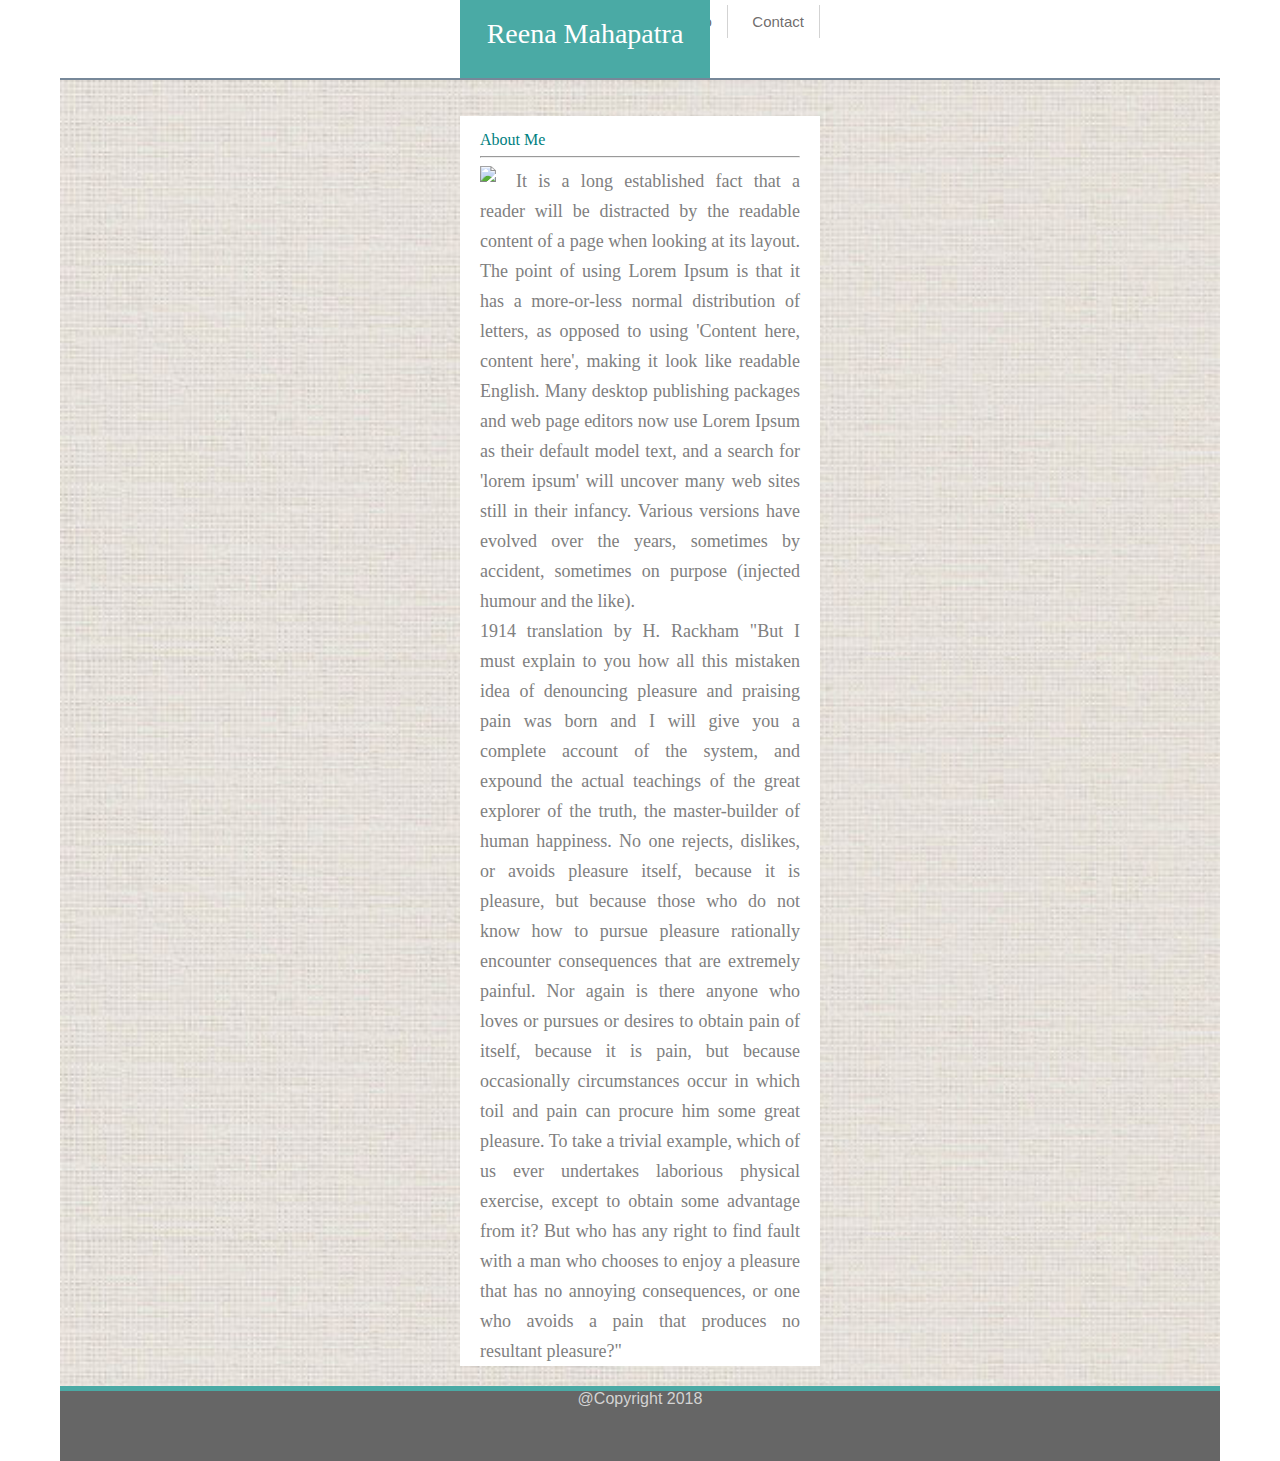
==== index.html @ c7a570f3 "Update index.html" ====
<!doctype html>
<html lang="en-us">
    <head>
        <title>About Me</title>
        <link rel="stylesheet" type="text/css" href="assets/reset.css">
        <link rel="stylesheet" type="text/css" href="assets/css/style.css">
    </head>
    <body>
        <header id="header" >
        <section id="relative">
            <div id="absolute">
                Reena Mahapatra
            </div>
            <nav>
                <ul>
                    <li><a href="index.html">About</a></li>  
                    <li><a href="portfolio.html">Portfolio</a></li>
                    <li><a href="contact.html">Contact</a></li>
                </ul>
            </nav>
        </section>
        </header>
        <section class="full">
                      
            <!--div id="division"-->
                <br>
                <div class="content"><br>
                    <h1>About Me</h1>
                    <hr>
                    <div class="fixed">
                    <!--figure class="Photo"></figure-->
                    <!--img src="assets/images/self.jpg" alt="My image" height="200" width="200" class= "rotate170"-->
                    
                    <a href="assets/images/self.jpg"><img src="http://via.placeholder.com/200x200"></a>
                    </div>
                    <p class="paragraph">It is a long established fact that a reader will be distracted by the
                     readable content of a page when looking at its layout. The point of using Lorem Ipsum
                     is that it has a more-or-less normal distribution of letters, as opposed to using 
                     'Content here, content here', making it look like readable English. Many desktop 
                     publishing packages and web page editors now use Lorem Ipsum as their default model 
                     text, and a search for 'lorem ipsum' will uncover many web sites still in their infancy. 
                     Various versions have evolved over the years, sometimes by accident, sometimes on purpose 
                    (injected humour and the like).<br>
                    1914 translation by H. Rackham
                      "But I must explain to you how all this mistaken idea of denouncing pleasure and praising
                    pain was born and I will give you a complete account of the system, and expound the actual
                    teachings of the great explorer of the truth, the master-builder of human happiness. No
                    one rejects, dislikes, or avoids pleasure itself, because it is pleasure, but because
                    those who do not know how to pursue pleasure rationally encounter consequences that are
                    extremely painful. Nor again is there anyone who loves or pursues or desires to obtain pain
                    of itself, because it is pain, but because occasionally circumstances occur in which toil and
                    pain can procure him some great pleasure. To take a trivial example, which of us ever 
                    undertakes laborious physical exercise, except to obtain some advantage from it? But who has
                    any right to find fault with a man who chooses to enjoy a pleasure that has no annoying consequences, 
                    or one who avoids a pain that produces no resultant pleasure?"
                   </p>
                </div>
            <!--/div-->
        </section>
        <footer class="footer">
            <p>@Copyright 2018</p>
        </footer>
    </body>
</html>
---- assets/css/style.css ----
/**
    Layout for the basic portfolio
**/
*{
    box-sizing: border-box;
}
body
{
    box-sizing: content-box;
    font-family:arial;
    margin:auto;
    /*height:100%;
    margin:0;*/
}
#relative
{
    margin:0 auto;
    margin-top:0px;
    margin-right:60px;
    margin-left:60px;
    background-color:white;
    border-bottom:2px;
    border-style:solid;
    border-color:lightslategrey;
    position:relative;
    padding:0;
    margin-bottom:0;
    height:80px;
}
#absolute
{
    Position:absolute;
    background-color:#4aaaa5;
    color:white;
    font-family: 'Times New Roman';
    font-size:28px;
    text-align:center;
    width:250px;
    height:100%;
    padding:20px;
    margin-left:380px;
    bottom:0;
    left:20px;
}
.clearfix::after
{
    content:"";
    display: block;
    clear: both;
}
nav
{
    float:right;
    margin-right:395px;
    margin-bottom:5px;
}
nav li{
   
    margin: 5px 5px 5px 0;
}
nav ul li
{
    display:inline-block;
    line-height:20%;
    border-right:1px;
    border-right-style:solid;
    border-right-color:lightgrey;
    padding:15px;
    list-style:none;
}
nav ul li a
{
    text-decoration: none;
    color:rgba(88, 85, 85, 0.867);
    font-size:15px;
   
}
a:hover
{
    background-color:#777777;
    color:rgb(144, 213, 240);
    margin:10px;
}

/*FOOTER CODES............................................*/
.footer
{
    
    border-top:5px;
    border-style:solid;
    border-top-color: #4aaaa5;
    margin-right:60px;
    margin-left:60px;
    background-color:#666666;
    text-align:center;
    color:lightgrey;
    padding:0px;
    bottom:0;
    height:75px;
    

}
.full    /*.....background style */
{
    clear:both;
    overflow:hidden;
    margin-right:60px;
    margin-left:60px;
    padding:0;
    background-image: url(../images/canvas-texture-paper.jpg);
    background-size:contain;
    
}
#division
{
    background-color:#ffffff;
    position:relative;
    box-sizing: content-box;
    width:px;
    /*padding: 30px;*/
    margin-bottom:20px;
    border: 1px;
    border-style:solid;
    border-color:#dddddd;
    /*color:gray;*/
    margin-top:20px;
    margin-right:400px;
    margin-left:400px;
   
}
.content
{
    background-color:#ffffff;
    font-family: 'Times New Roman';
    font-style:bold;
    font-size:"35px";
    height:auto;
    padding-right:20px;
    padding-left:20px;
    margin-right:400px; /* changed from 20px*/
    margin-left:400px;
    margin-top:20px;
    margin-bottom:20px;
    border-color:#636161;
    border-style:solid;
    border:5px;
    box-sizing: content-box;
    overflow:hidden;
}
h1{ color:teal;
    font-style:bold;}
.fixed
{
    /*height:200px;
    width: 200px;
    position:absolute;*/
    float:left;
    margin-right:20px;
    margin-bottom:10px;
}

#Photo    /*Setting the background image/setting for the area behinf the contain area*/
{
   /* position:absolute;*/
    top:15%;
    left:2%;
    background-image: url(../images/self.jpg);
    background-size:contain;
    border-color:rgb(107, 105, 105);
}
.rotate170
{
    -webkit-transform: rotate(270deg);
    -moz-transform: rotate(270deg);
    -o-transform: rotate(270deg);
    -ms-transform: rotate(270deg);
    transform: rotate(270deg);
}
.paragraph
{
    min-height:100%;
    /*margin-bottom: -75px;*/
    font-size:18px;
    color:gray;
    text-align: justify;
    line-height:30px;
   }

/*PORTFOLIO CODES STARTS FROM HERE..........................................*/
.box-set
{
    height:500px;
    text-align:center;
    font-size:18px;
    /*position:relative;*/
}
.hangman
{
    position:relative;
    width:231px;  
    height:180px;
    padding:20px;
    margin:20px;
    float:left;
    background-image: url(../images/flower1.png);
    background-size:contain;
    border-color:lightslategray;
    border-style:solid;
    border-width:1px;
}
#name1
{
    Position:absolute;
    background-color:#4aaaa5;
    width:100%;
    height:50px;
    padding:5px;
    color:white;
    bottom:7px;
    left:0px;
}
.Rpg-game
{
    position:relative;
    width:231px;  
    height:180px;
    padding:20px;
    margin:20px;
    float:left;
    background-image: url(../images/flower3.png);
    background-size:contain;
    border-color:lightslategray;
    border-style:solid;
    border-width:1px;
}
#name2
{
    position:absolute;
    background-color:#4aaaa5;
    color:white;
    width:100%;
    height:50px;
    padding:7px;
    bottom:5px;
    left:0px;
}
.Trivia-game
{
    position:relative;
    width:231px;  
    height:180px;
    padding:20px;
    margin:20px;
    float:left;
    background-image: url(../images/flower6.png);
    background-size:contain;
    border-color:lightslategray;
    border-style:solid;
    border-width:1px;
    clear:both;
        
}
#name3
{
    position:absolute;
    background-color:#4aaaa5;
    color:white;
    width:100%;
    height:50px;
    padding:5px;
    bottom:7px;
    left:0px;
}
.Rutgers
{
    position:relative;
    width:231px;  
    height:180px;
    padding:20px;
    margin:20px;
    float:left;
    background-image: url(../images/flower7.png);
    background-size:contain;
    border-color:lightslategray;
    border-style:solid;
    border-width:1px;
}
#name4
{
    position:absolute;
    background-color:#4aaaa5;
    color:white;
    text-align:center;
    width:100%;
    height:50px;
    padding:5px;
    bottom:7px;
    left:0px;
}
.Rock
{
    position:relative;
    width:231px;  
    height:180px;
    padding:20px;
    margin:20px;
    float:left;
    background-image: url(../images/flower5.png);
    background-size:contain;
    border-color:lightslategray;
    border-style:solid;
    border-width:1px;
    clear:both;
}
#name5
{
    position:absolute;
    background-color:#4aaaa5;
    color:white;
    width:100%;
    height:50px;
    padding:5px;
    bottom:7px;
    left:0px;
}

/*CONTACT CODES STARTS FROM HERE...........................*/
label
{
    display:block;
    background-color:transparent;
    padding-top:5px;
    padding-bottom:5x;
    }
input[type=submit]
{
    width:15%;
    height:20px;
    padding: 20px 20px;
    margin-bottom:10px;
    display:block;
    background-color:teal;
    color:white;
    text-align:center;
}
input[type=text]
{
    width:100%;
    height:30px;
    padding:10px;
    display:inline-block;
}
textarea
{
    width:100%;
    height:155px;
    padding-top:10px;
    display:inline-block;
}
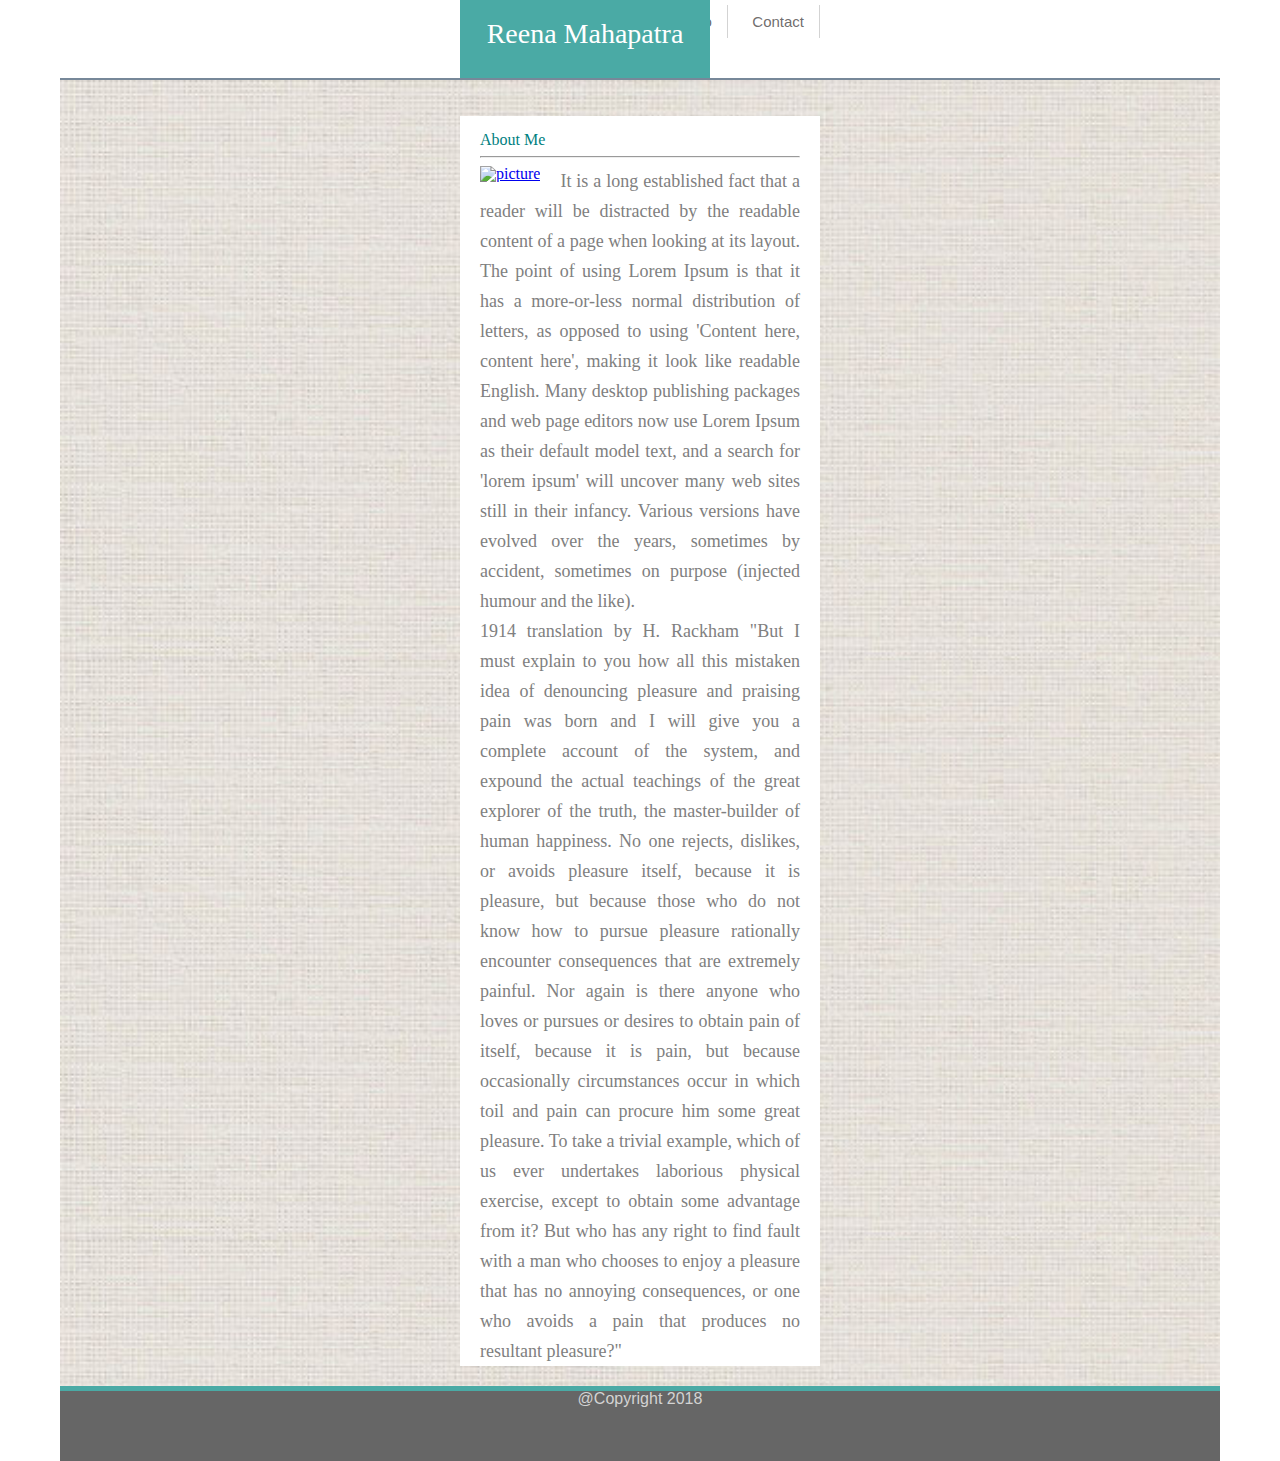
==== commit 66fd2c52: "Update index.html" ====
--- a/index.html
+++ b/index.html
@@ -31,7 +31,7 @@
                     <!--figure class="Photo"></figure-->
                     <!--img src="assets/images/self.jpg" alt="My image" height="200" width="200" class= "rotate170"-->
                     
-                    <a href="assets/images/self.jpg"><img src="http://via.placeholder.com/200x200"></a>
+                    <a href="#"><img src="./assets/images/self.jpg" alt="picture"/></a>
                     </div>
                     <p class="paragraph">It is a long established fact that a reader will be distracted by the
                      readable content of a page when looking at its layout. The point of using Lorem Ipsum
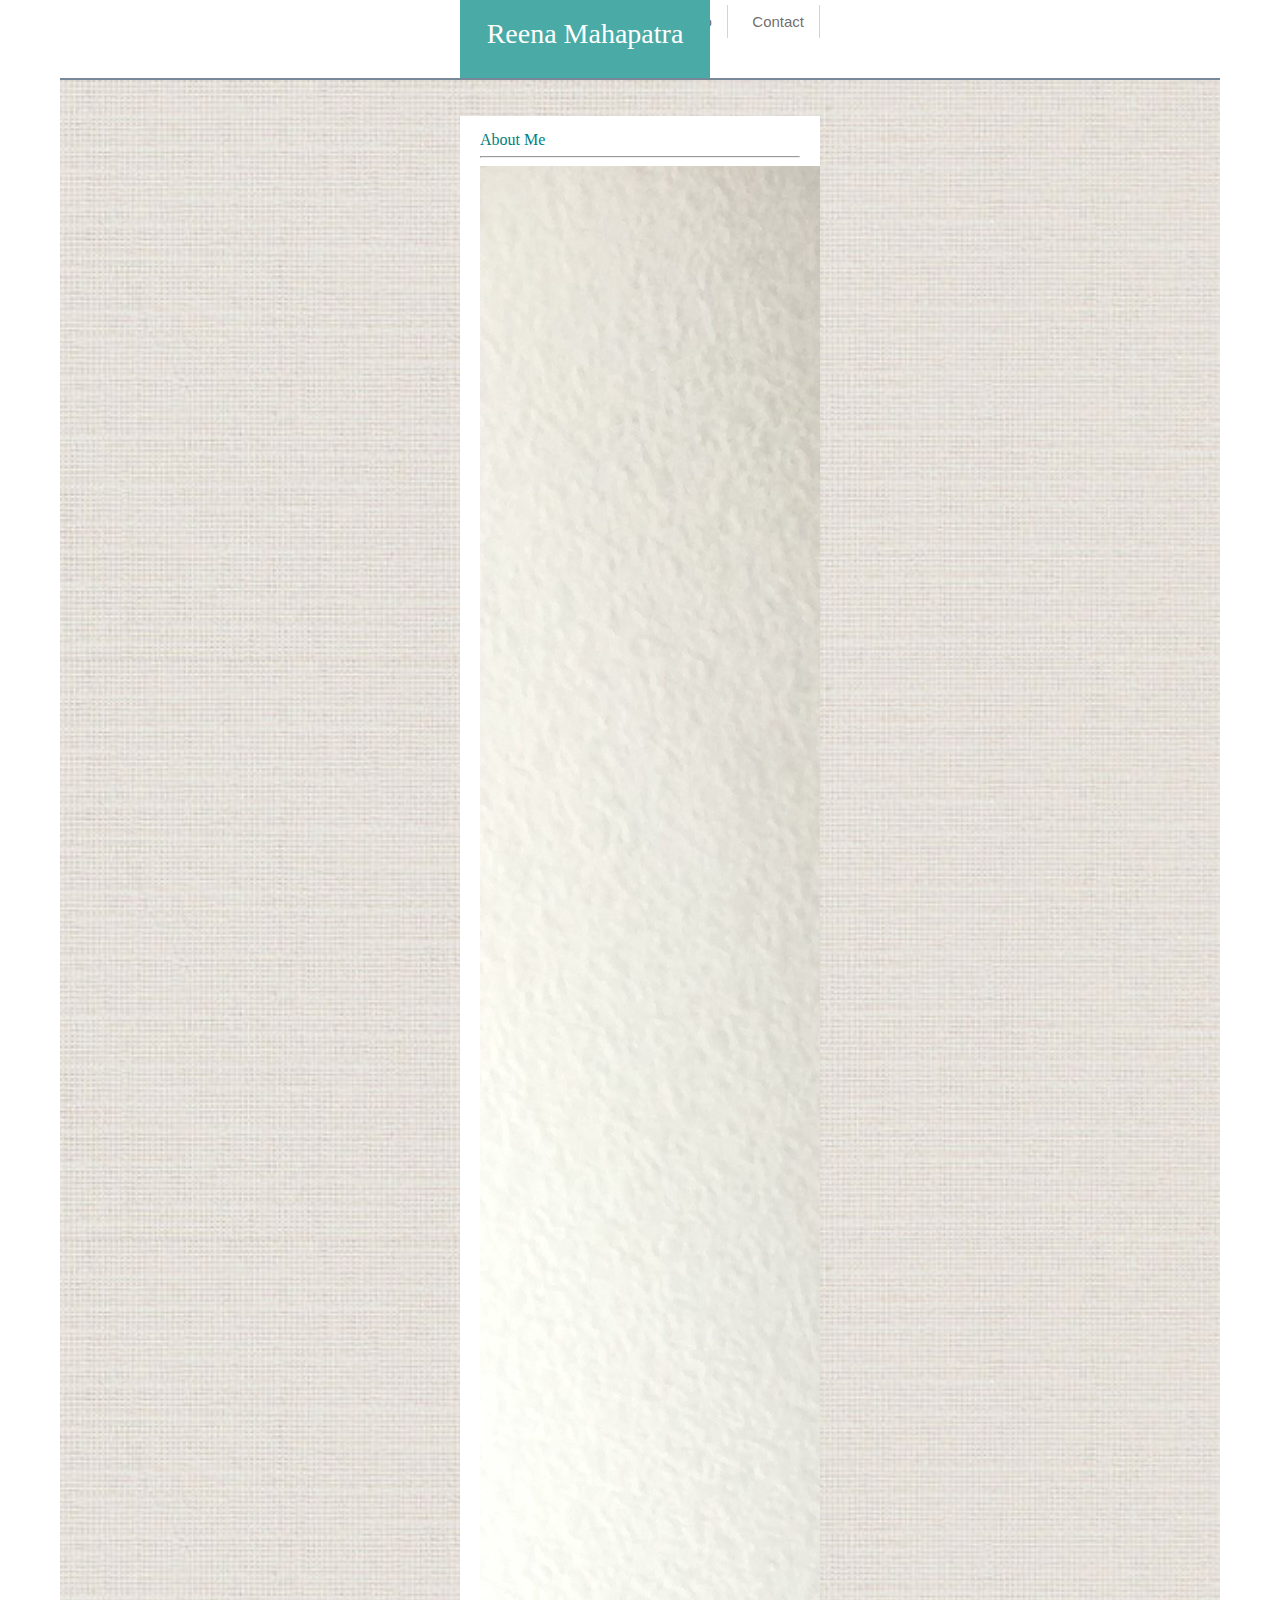
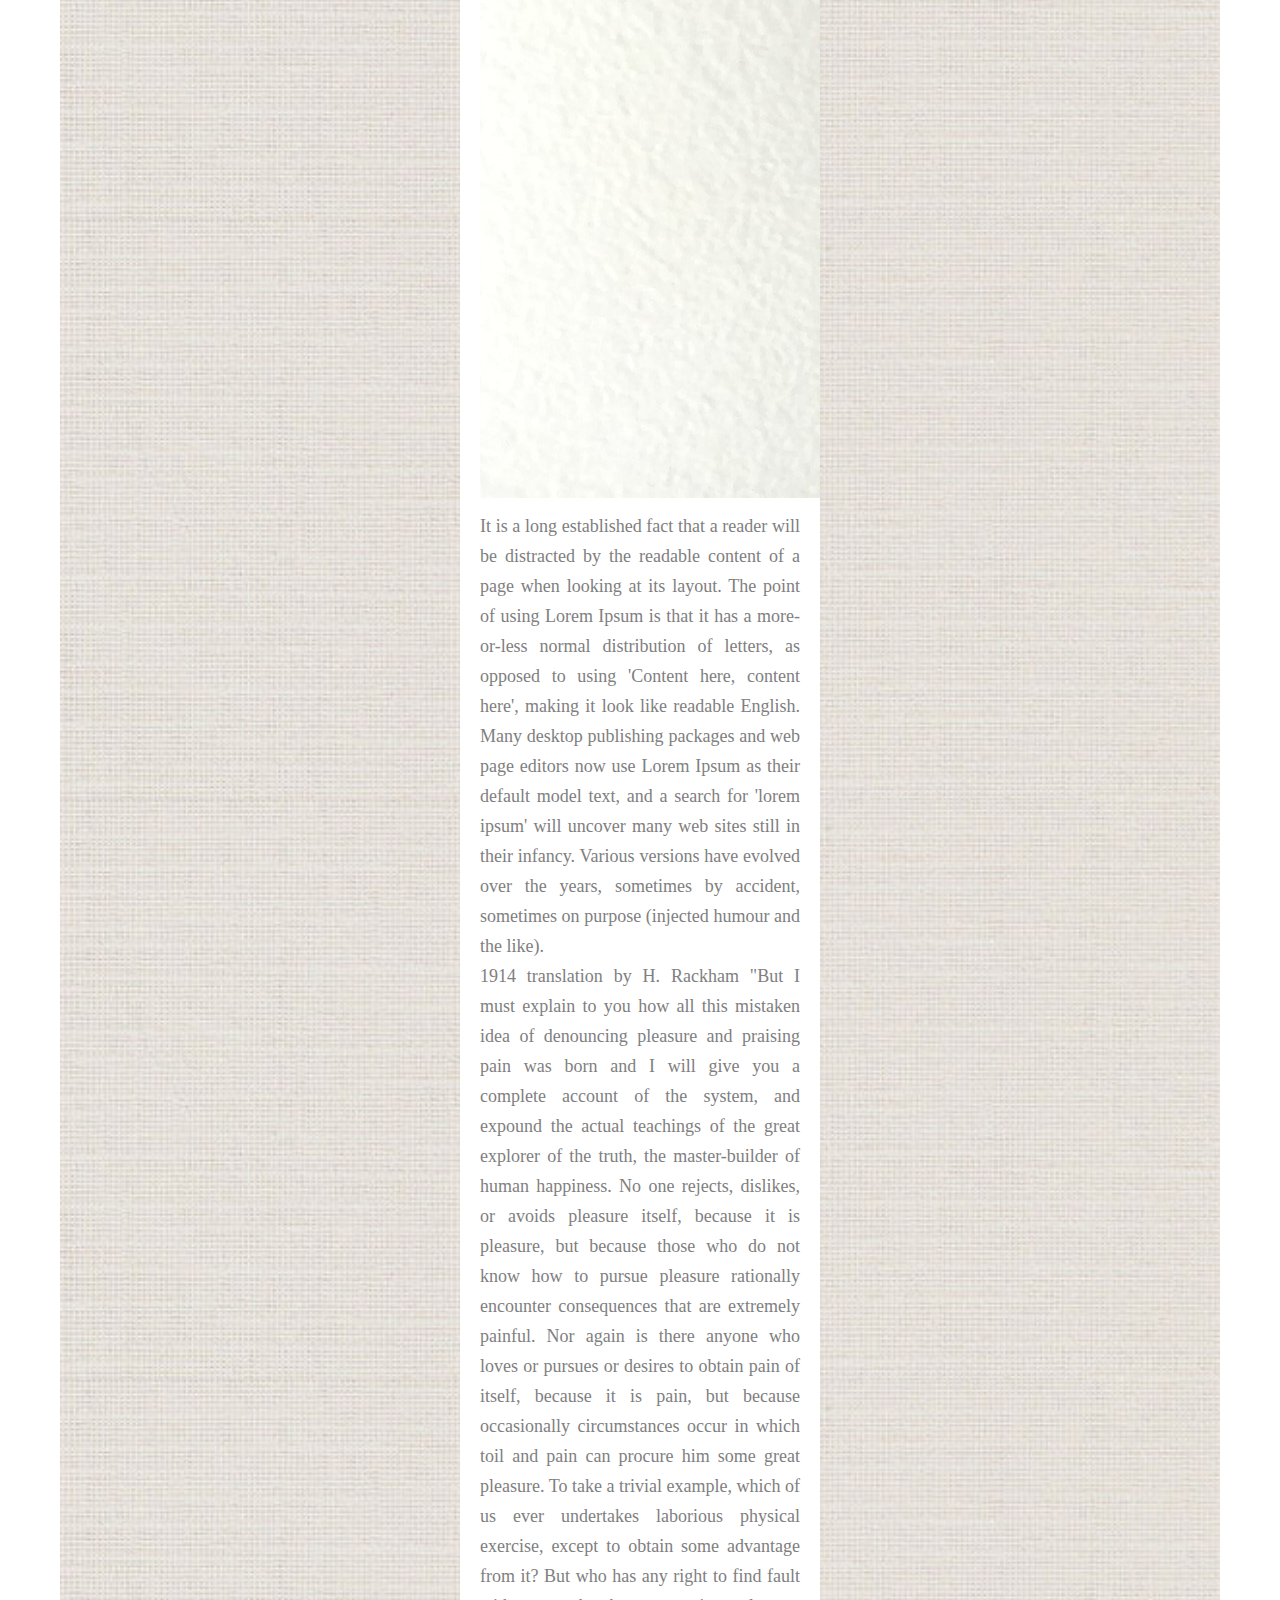
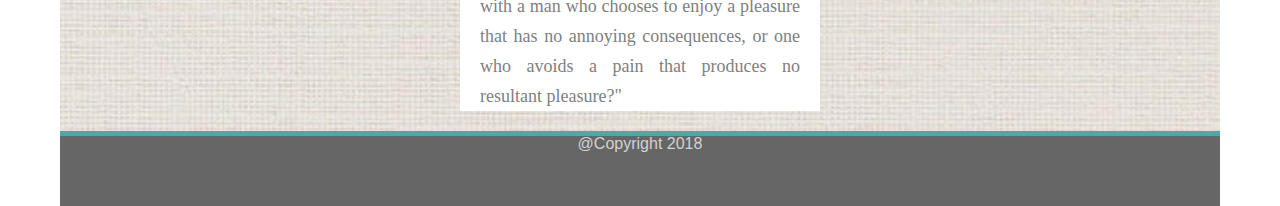
==== commit 6edf39e9: "modofy" ====
--- a/index.html
+++ b/index.html
@@ -31,7 +31,7 @@
                     <!--figure class="Photo"></figure-->
                     <!--img src="assets/images/self.jpg" alt="My image" height="200" width="200" class= "rotate170"-->
                     
-                    <a href="#"><img src="./assets/images/self.jpg" alt="picture"/></a>
+                    <a href="#"><img src="./assets/images/self.jpeg" alt="picture"/></a>
                     </div>
                     <p class="paragraph">It is a long established fact that a reader will be distracted by the
                      readable content of a page when looking at its layout. The point of using Lorem Ipsum
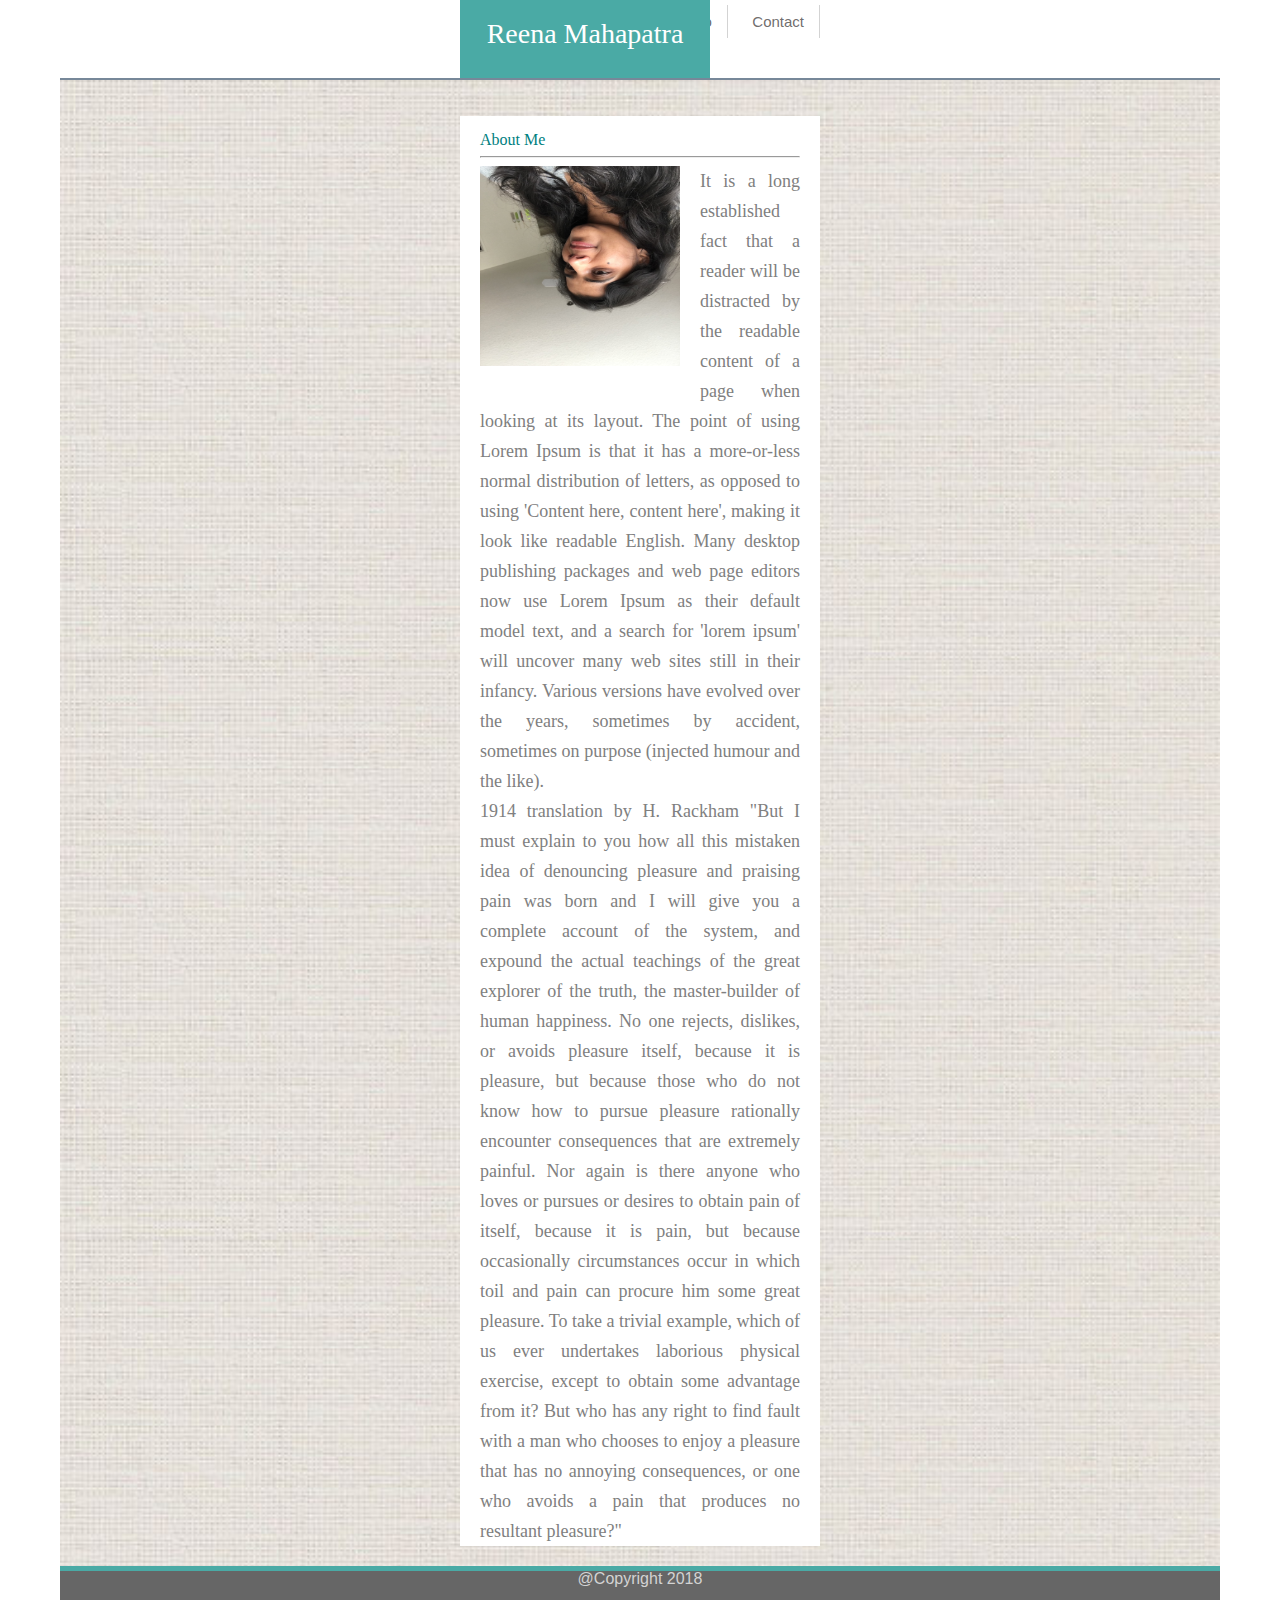
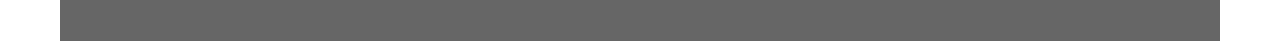
==== commit db65d288: "modofy" ====
--- a/index.html
+++ b/index.html
@@ -31,7 +31,7 @@
                     <!--figure class="Photo"></figure-->
                     <!--img src="assets/images/self.jpg" alt="My image" height="200" width="200" class= "rotate170"-->
                     
-                    <a href="#"><img src="./assets/images/self.jpeg" alt="picture"/></a>
+                    <a href="#"><img src="./assets/images/self.jpeg" alt="picture" height="200" width="200" class= "rotate170"/></a>
                     </div>
                     <p class="paragraph">It is a long established fact that a reader will be distracted by the
                      readable content of a page when looking at its layout. The point of using Lorem Ipsum
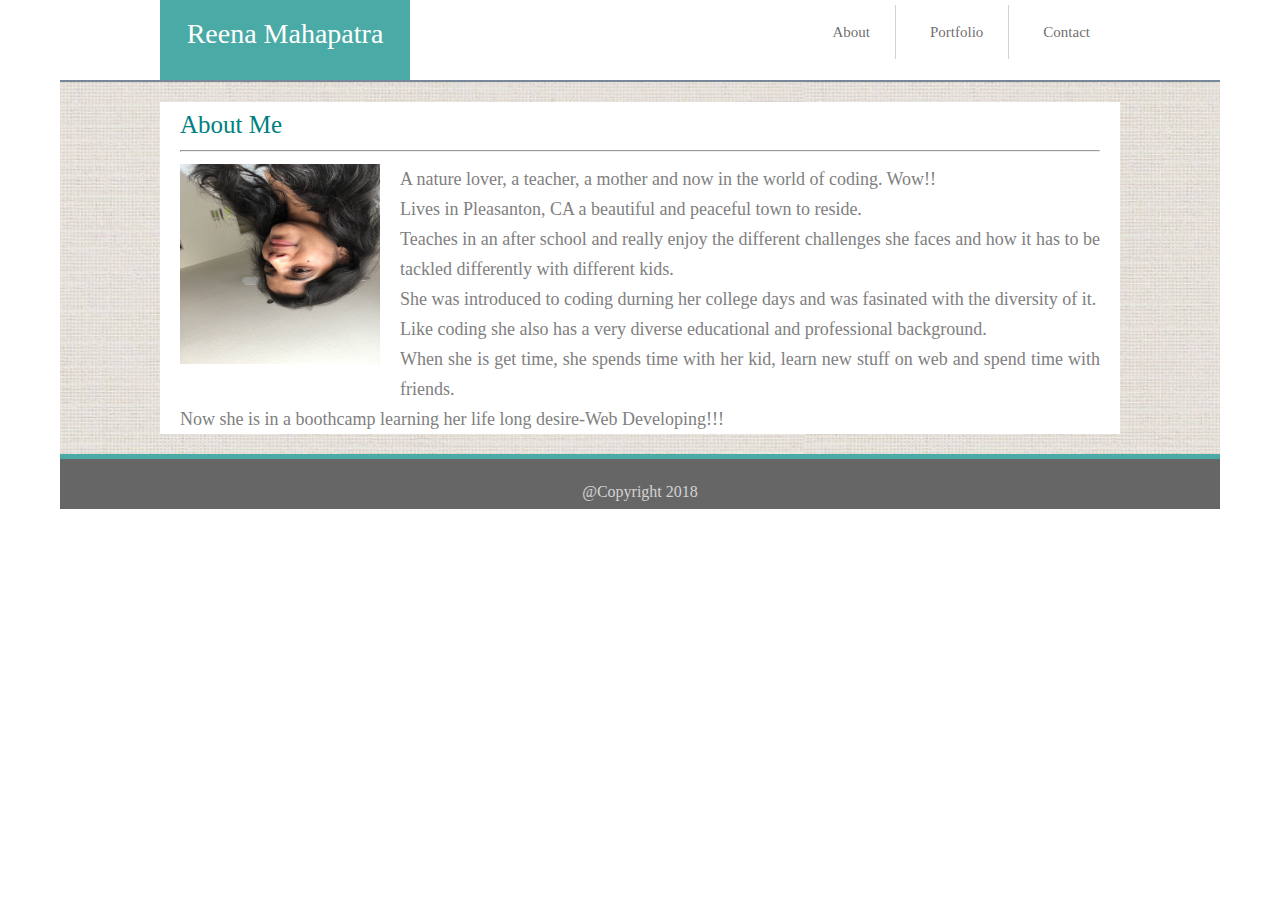
==== commit 0ffe9462: "Final Modification" ====
--- a/index.html
+++ b/index.html
@@ -6,7 +6,7 @@
         <link rel="stylesheet" type="text/css" href="assets/css/style.css">
     </head>
     <body>
-        <header id="header" >
+        <header id="header">
         <section id="relative">
             <div id="absolute">
                 Reena Mahapatra
@@ -21,41 +21,16 @@
         </section>
         </header>
         <section class="full">
-                      
-            <!--div id="division"-->
-                <br>
-                <div class="content"><br>
-                    <h1>About Me</h1>
-                    <hr>
-                    <div class="fixed">
-                    <!--figure class="Photo"></figure-->
-                    <!--img src="assets/images/self.jpg" alt="My image" height="200" width="200" class= "rotate170"-->
-                    
-                    <a href="#"><img src="./assets/images/self.jpeg" alt="picture" height="200" width="200" class= "rotate170"/></a>
-                    </div>
-                    <p class="paragraph">It is a long established fact that a reader will be distracted by the
-                     readable content of a page when looking at its layout. The point of using Lorem Ipsum
-                     is that it has a more-or-less normal distribution of letters, as opposed to using 
-                     'Content here, content here', making it look like readable English. Many desktop 
-                     publishing packages and web page editors now use Lorem Ipsum as their default model 
-                     text, and a search for 'lorem ipsum' will uncover many web sites still in their infancy. 
-                     Various versions have evolved over the years, sometimes by accident, sometimes on purpose 
-                    (injected humour and the like).<br>
-                    1914 translation by H. Rackham
-                      "But I must explain to you how all this mistaken idea of denouncing pleasure and praising
-                    pain was born and I will give you a complete account of the system, and expound the actual
-                    teachings of the great explorer of the truth, the master-builder of human happiness. No
-                    one rejects, dislikes, or avoids pleasure itself, because it is pleasure, but because
-                    those who do not know how to pursue pleasure rationally encounter consequences that are
-                    extremely painful. Nor again is there anyone who loves or pursues or desires to obtain pain
-                    of itself, because it is pain, but because occasionally circumstances occur in which toil and
-                    pain can procure him some great pleasure. To take a trivial example, which of us ever 
-                    undertakes laborious physical exercise, except to obtain some advantage from it? But who has
-                    any right to find fault with a man who chooses to enjoy a pleasure that has no annoying consequences, 
-                    or one who avoids a pain that produces no resultant pleasure?"
-                   </p>
+            
+            <div class="content">
+                <h1>About Me</h1>
+                <hr>
+                <div class="fixed">                
+                <img src="./assets/images/self.jpeg" alt="picture" height="200" width="200" class= "rotate170"/>
                 </div>
-            <!--/div-->
+                <p class="paragraph">A nature lover, a teacher, a mother and now in the world of coding. Wow!! <br>Lives in Pleasanton, CA a beautiful and peaceful town to reside.<br>Teaches in an after school and really enjoy the different challenges she faces and how it has to be tackled differently with different kids.<br>She was introduced to coding durning her college days and was fasinated with the diversity of it.<br>Like coding she also has a very diverse educational and professional background.<br>When she is get time, she spends time with her kid, learn new stuff on web and spend time with friends.
+                    <br>Now she is in a boothcamp learning her life long desire-Web Developing!!!
+            </div>
         </section>
         <footer class="footer">
             <p>@Copyright 2018</p>
--- a/assets/css/style.css
+++ b/assets/css/style.css
@@ -7,21 +7,23 @@
 body
 {
     box-sizing: content-box;
-    font-family:arial;
+    /*font-family:arial;*/
     margin:auto;
-    /*height:100%;
-    margin:0;*/
-}
-#relative
-{
-    margin:0 auto;
-    margin-top:0px;
+}
+#header{
     margin-right:60px;
     margin-left:60px;
     background-color:white;
-    border-bottom:2px;
-    border-style:solid;
-    border-color:lightslategrey;
+    height:80px;
+}
+#relative
+{
+    margin:0 auto;
+    margin-top:0px;
+    margin-right:auto;         /*margin-right:60px;*/
+    margin-left:auto;          /*margin-left:60px;*/
+    width:960px;
+    background-color:white;
     position:relative;
     padding:0;
     margin-bottom:0;
@@ -38,9 +40,9 @@
     width:250px;
     height:100%;
     padding:20px;
-    margin-left:380px;
+    /*margin-left:380px;*/
     bottom:0;
-    left:20px;
+    left:0;
 }
 .clearfix::after
 {
@@ -51,12 +53,11 @@
 nav
 {
     float:right;
-    margin-right:395px;
+    /*margin-right:395px;*/
     margin-bottom:5px;
 }
-nav li{
-   
-    margin: 5px 5px 5px 0;
+nav li{ 
+    margin: 5px 5px 0 0;
 }
 nav ul li
 {
@@ -65,8 +66,11 @@
     border-right:1px;
     border-right-style:solid;
     border-right-color:lightgrey;
-    padding:15px;
+    padding:25px;
     list-style:none;
+}
+nav ul li:last-child{
+    border-right-style:none;
 }
 nav ul li a
 {
@@ -77,8 +81,8 @@
 }
 a:hover
 {
-    background-color:#777777;
-    color:rgb(144, 213, 240);
+    background-color:teal;
+    color:white;
     margin:10px;
 }
 
@@ -94,9 +98,9 @@
     background-color:#666666;
     text-align:center;
     color:lightgrey;
-    padding:0px;
+    padding:25px 0;
     bottom:0;
-    height:75px;
+    height:50px;
     
 
 }
@@ -108,37 +112,23 @@
     margin-left:60px;
     padding:0;
     background-image: url(../images/canvas-texture-paper.jpg);
-    background-size:contain;
-    
-}
-#division
-{
-    background-color:#ffffff;
-    position:relative;
-    box-sizing: content-box;
-    width:px;
-    /*padding: 30px;*/
-    margin-bottom:20px;
-    border: 1px;
-    border-style:solid;
-    border-color:#dddddd;
-    /*color:gray;*/
-    margin-top:20px;
-    margin-right:400px;
-    margin-left:400px;
-   
+    background-size:contain; 
+    border-top:2px;
+    border-style:solid;
+    border-color:lightslategrey;
 }
 .content
 {
     background-color:#ffffff;
     font-family: 'Times New Roman';
     font-style:bold;
-    font-size:"35px";
+    font-size:25px;
     height:auto;
     padding-right:20px;
     padding-left:20px;
-    margin-right:400px; /* changed from 20px*/
-    margin-left:400px;
+    width:920px;
+    margin-right:auto;     
+    margin-left:auto;      
     margin-top:20px;
     margin-bottom:20px;
     border-color:#636161;
@@ -148,7 +138,8 @@
     overflow:hidden;
 }
 h1{ color:teal;
-    font-style:bold;}
+    font-style:bold;
+    padding-top:10px;}
 .fixed
 {
     /*height:200px;
@@ -189,134 +180,135 @@
 /*PORTFOLIO CODES STARTS FROM HERE..........................................*/
 .box-set
 {
-    height:500px;
+    height:500px;   
+}
+a{
+    color:white;
+    text-decoration:none;
     text-align:center;
     font-size:18px;
-    /*position:relative;*/
 }
 .hangman
 {
     position:relative;
-    width:231px;  
-    height:180px;
-    padding:20px;
-    margin:20px;
-    float:left;
+    float:left;
+    width:231px;  
+    height:180px;
+    padding:20px;
+    margin:20px;
+    border-color:lightslategray;
+    border-style:solid;
+    border-width:1px;
     background-image: url(../images/flower1.png);
     background-size:contain;
-    border-color:lightslategray;
-    border-style:solid;
-    border-width:1px;
 }
 #name1
 {
     Position:absolute;
     background-color:#4aaaa5;
-    width:100%;
-    height:50px;
-    padding:5px;
-    color:white;
+    text-align:center;
+    width:100%;
+    height:50px;
+    padding:5px;
     bottom:7px;
     left:0px;
 }
 .Rpg-game
 {
     position:relative;
-    width:231px;  
-    height:180px;
-    padding:20px;
-    margin:20px;
-    float:left;
+    float:left;
+    width:231px;  
+    height:180px;
+    padding:20px;
+    margin:20px;
+    border-color:lightslategray;
+    border-style:solid;
+    border-width:1px;
     background-image: url(../images/flower3.png);
     background-size:contain;
-    border-color:lightslategray;
-    border-style:solid;
-    border-width:1px;
 }
 #name2
 {
     position:absolute;
     background-color:#4aaaa5;
-    color:white;
-    width:100%;
-    height:50px;
-    padding:7px;
-    bottom:5px;
+    text-align:center;
+    width:100%;
+    height:50px;
+    padding:5px;
+    bottom:7px;
     left:0px;
 }
 .Trivia-game
 {
     position:relative;
-    width:231px;  
-    height:180px;
-    padding:20px;
-    margin:20px;
-    float:left;
+    float:left;
+    clear:both;
+    width:231px;  
+    height:180px;
+    padding:20px;
+    margin:20px;
+    border-color:lightslategray;
+    border-style:solid;
+    border-width:1px;
     background-image: url(../images/flower6.png);
     background-size:contain;
-    border-color:lightslategray;
-    border-style:solid;
-    border-width:1px;
+}
+#name3
+{
+    position:absolute;
+    background-color:#4aaaa5;
+    text-align:center;
+    width:100%;
+    height:50px;
+    padding:5px;
+    bottom:7px;
+    left:0px;
+}
+.Rutgers
+{
+    position:relative;
+    float:left;
+    width:231px;  
+    height:180px;
+    padding:20px;
+    margin:20px;
+    border-color:lightslategray;
+    border-style:solid;
+    border-width:1px;
+    background-image: url(../images/flower7.png);
+    background-size:contain;
+}
+#name4
+{
+    position:absolute;
+    background-color:#4aaaa5;
+    text-align:center;
+    width:100%;
+    height:50px;
+    padding:5px;
+    bottom:7px;
+    left:0px;
+}
+.Rock
+{
+    position:relative;
+    float:left;
     clear:both;
-        
-}
-#name3
+    width:231px;  
+    height:180px;
+    padding:20px;
+    margin:20px;
+    border-color:lightslategray;
+    border-style:solid;
+    border-width:1px;
+    background-image: url(../images/flower5.png);
+    background-size:contain;
+}
+#name5
 {
     position:absolute;
     background-color:#4aaaa5;
-    color:white;
-    width:100%;
-    height:50px;
-    padding:5px;
-    bottom:7px;
-    left:0px;
-}
-.Rutgers
-{
-    position:relative;
-    width:231px;  
-    height:180px;
-    padding:20px;
-    margin:20px;
-    float:left;
-    background-image: url(../images/flower7.png);
-    background-size:contain;
-    border-color:lightslategray;
-    border-style:solid;
-    border-width:1px;
-}
-#name4
-{
-    position:absolute;
-    background-color:#4aaaa5;
-    color:white;
-    text-align:center;
-    width:100%;
-    height:50px;
-    padding:5px;
-    bottom:7px;
-    left:0px;
-}
-.Rock
-{
-    position:relative;
-    width:231px;  
-    height:180px;
-    padding:20px;
-    margin:20px;
-    float:left;
-    background-image: url(../images/flower5.png);
-    background-size:contain;
-    border-color:lightslategray;
-    border-style:solid;
-    border-width:1px;
-    clear:both;
-}
-#name5
-{
-    position:absolute;
-    background-color:#4aaaa5;
-    color:white;
+    text-align:center;
     width:100%;
     height:50px;
     padding:5px;
@@ -342,6 +334,7 @@
     background-color:teal;
     color:white;
     text-align:center;
+    cursor:pointer;
 }
 input[type=text]
 {
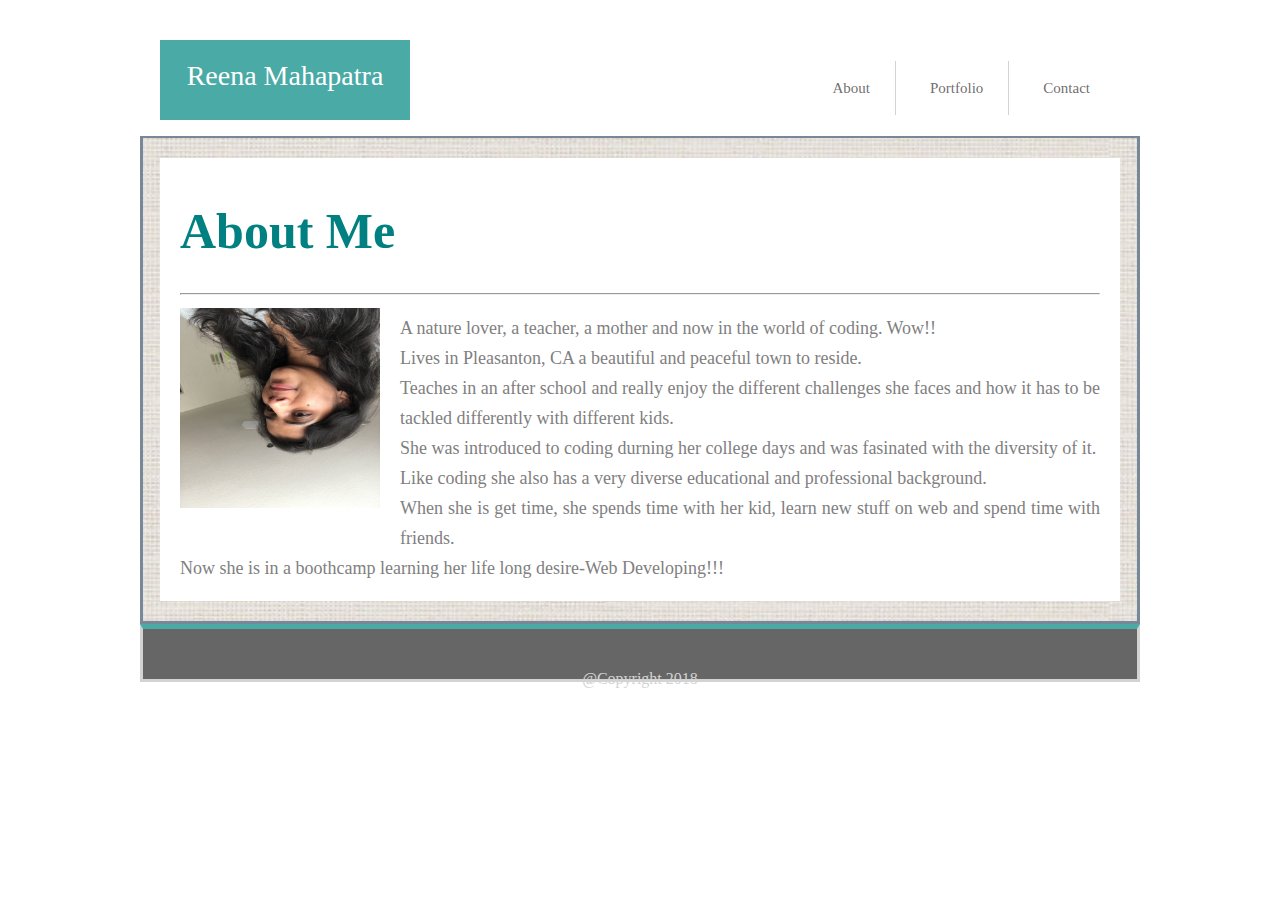
==== commit 1eb7cda9: "new update" ====
--- a/index.html
+++ b/index.html
@@ -5,7 +5,7 @@
         <link rel="stylesheet" type="text/css" href="assets/reset.css">
         <link rel="stylesheet" type="text/css" href="assets/css/style.css">
     </head>
-    <body>
+    <body class="b1">
         <header id="header">
         <section id="relative">
             <div id="absolute">
@@ -29,7 +29,7 @@
                 <img src="./assets/images/self.jpeg" alt="picture" height="200" width="200" class= "rotate170"/>
                 </div>
                 <p class="paragraph">A nature lover, a teacher, a mother and now in the world of coding. Wow!! <br>Lives in Pleasanton, CA a beautiful and peaceful town to reside.<br>Teaches in an after school and really enjoy the different challenges she faces and how it has to be tackled differently with different kids.<br>She was introduced to coding durning her college days and was fasinated with the diversity of it.<br>Like coding she also has a very diverse educational and professional background.<br>When she is get time, she spends time with her kid, learn new stuff on web and spend time with friends.
-                    <br>Now she is in a boothcamp learning her life long desire-Web Developing!!!
+                    <br>Now she is in a boothcamp learning her life long desire-Web Developing!!!</p>
             </div>
         </section>
         <footer class="footer">
--- a/assets/css/style.css
+++ b/assets/css/style.css
@@ -7,8 +7,13 @@
 body
 {
     box-sizing: content-box;
-    /*font-family:arial;*/
-    margin:auto;
+    /*font-family:arial;
+    margin:auto;*/
+    margin:40px 80px;
+    border-style:solid;
+    border-style: double;
+    border-color:black;
+    border:15px;
 }
 #header{
     margin-right:60px;
@@ -20,8 +25,8 @@
 {
     margin:0 auto;
     margin-top:0px;
-    margin-right:auto;         /*margin-right:60px;*/
-    margin-left:auto;          /*margin-left:60px;*/
+    margin-right:auto;        
+    margin-left:auto;          
     width:960px;
     background-color:white;
     position:relative;
@@ -53,10 +58,9 @@
 nav
 {
     float:right;
-    /*margin-right:395px;*/
     margin-bottom:5px;
 }
-nav li{ 
+nav li{
     margin: 5px 5px 0 0;
 }
 nav ul li
@@ -77,19 +81,17 @@
     text-decoration: none;
     color:rgba(88, 85, 85, 0.867);
     font-size:15px;
-   
 }
 a:hover
 {
     background-color:teal;
     color:white;
-    margin:10px;
+    padding:10px;
 }
 
 /*FOOTER CODES............................................*/
 .footer
 {
-    
     border-top:5px;
     border-style:solid;
     border-top-color: #4aaaa5;
@@ -101,8 +103,6 @@
     padding:25px 0;
     bottom:0;
     height:50px;
-    
-
 }
 .full    /*.....background style */
 {
@@ -112,7 +112,7 @@
     margin-left:60px;
     padding:0;
     background-image: url(../images/canvas-texture-paper.jpg);
-    background-size:contain; 
+    background-size:contain;
     border-top:2px;
     border-style:solid;
     border-color:lightslategrey;
@@ -127,8 +127,8 @@
     padding-right:20px;
     padding-left:20px;
     width:920px;
-    margin-right:auto;     
-    margin-left:auto;      
+    margin-right:auto;
+    margin-left:auto;
     margin-top:20px;
     margin-bottom:20px;
     border-color:#636161;
@@ -180,7 +180,7 @@
 /*PORTFOLIO CODES STARTS FROM HERE..........................................*/
 .box-set
 {
-    height:500px;   
+    height:500px;
 }
 a{
     color:white;
@@ -192,7 +192,7 @@
 {
     position:relative;
     float:left;
-    width:231px;  
+    width:231px;
     height:180px;
     padding:20px;
     margin:20px;
@@ -217,7 +217,7 @@
 {
     position:relative;
     float:left;
-    width:231px;  
+    width:231px;
     height:180px;
     padding:20px;
     margin:20px;
@@ -243,7 +243,7 @@
     position:relative;
     float:left;
     clear:both;
-    width:231px;  
+    width:231px;
     height:180px;
     padding:20px;
     margin:20px;
@@ -268,7 +268,7 @@
 {
     position:relative;
     float:left;
-    width:231px;  
+    width:231px;
     height:180px;
     padding:20px;
     margin:20px;
@@ -294,7 +294,7 @@
     position:relative;
     float:left;
     clear:both;
-    width:231px;  
+    width:231px;
     height:180px;
     padding:20px;
     margin:20px;
@@ -350,4 +350,217 @@
     padding-top:10px;
     display:inline-block;
 }
-    
+
+
+
+
+/*MEDIA QUERY CODE STARTS FROM HERE............................................*/
+@media only screen and (max-width:982px){
+    .main{
+      width:100%;
+      margin:auto;
+    }
+  }
+  @media only screen and  (max-width:768px){
+      .main{
+        width:100%;
+        margin:auto;
+      }
+      header{
+          width:100%;
+          height:76px;
+          }
+      .container{
+          width:100%;
+          height:76px; }
+      nav{
+          display:inline-block;
+          width:auto;
+          /*flex-direction: row;*/
+        }
+        nav ul{
+          margin:3px 0 0 0;
+          width:auto;
+        }
+        #name{
+          width:auto;
+          font-size:30px;
+          height:76px;
+        }
+        nav ul li{
+          line-height:10%;
+          font-size:10px;
+        }
+        .footer{
+          width:100%;
+          height:60px;
+          font-size:10px;
+        }
+        .full{
+          width:100%;
+          padding:0 25px;
+        }
+        h1{
+          width:auto;
+          font-size:25px;
+          padding:10px 0;
+        }
+        .content{
+          width:100%;
+          margin:30px 30px 30px 10px;
+          font-size:20px;
+        }
+        .fixed{
+          height:150px; width:150px;
+        }
+        img{
+          height:100%; width:100%;
+          top:10%;
+        }
+        .paragraph{
+          margin-right:15px;
+          font-size:20px;
+          line-height:25px;
+          letter-spacing:1px;
+            }
+        .box-set{
+          display:flex;
+          flex-direction:row;
+          flex-wrap:wrap;
+          height:895px;
+          }
+        .word-Guess, .Rpg-game, .Trivia-game, .Info-Widget, .Rock{
+          padding:0;
+          margin:10px;
+          width:35%;
+          height:226px;
+          background-repeat: no-repeat;
+        }
+        #name1, #name2, #name3, #name4, #name5{
+          height:61px;
+          padding:5px;
+        }
+     .box-set a {
+        margin-top:20px;
+      }
+      input[type=text]
+      {
+        height:35px;
+      }
+  }
+  @media only screen and (max-width:640px){
+      .main{
+          width:100%;
+          margin:auto;
+          height:100%;
+          }
+      header{
+          margin:0;
+          width:100%;
+          padding:0;
+          margin-bottom:0;
+          height:158px;
+      }
+      .container{
+          margin:auto;
+          width:100%;
+          padding:0;
+          /*margin-bottom:0;*/
+          height:158px;
+        }
+      #name{ font-size: 30px;
+          clear:both;
+          width:100%;
+          height:91px;
+          text-align:center;
+          margin:0;
+          padding-top:30px;
+       }
+      nav{
+          color:lightgrey;
+          width:100%;
+          height:67px;
+          }
+      nav ul {
+          text-align:center;
+          height:100%;
+          font-size:40px;
+            }
+      nav ul li{
+        line-height:15%;
+        padding:10px;
+        align-self:center;
+      }
+      .footer{
+        width:100%;
+        height:102px;
+        font-size:15px;
+        border-top:7px;
+        padding-top:40px;
+      }
+      .full{
+        width:auto;
+        padding:0;
+      }
+      .content{
+        width:auto;
+        margin:20px;
+        padding: 0 25px 30px 30px ;
+      }
+      h1{ padding:30px 0 20px 0;
+          font-size:27px;
+          font-style:bold;
+         }
+      .fixed{
+          height:357px; width:auto;
+          /*padding:0 57px;*/
+          margin:0;
+          align-self: center;
+      }
+      img{
+        top:10%;
+        background-size:contain;
+        overflow:hidden;
+      }
+      .paragraph{
+        width:auto;
+        margin:0;
+        padding-top:20px;
+        clear:both;
+        font-size:20px;
+        line-height:25px;
+        letter-spacing:1px;
+      }
+      .box-set{
+        display:flex;
+        flex-direction:column;
+        height:1250px;
+      }
+      .word-Guess, .Rpg-game, .Trivia-game, .Info-Widget, .Rock{
+        padding:0;
+        margin:10px;
+        width:100%;
+        height:292px;
+        background-repeat: no-repeat;
+        align-self:center;
+      }
+      #name1, #name2, #name3, #name4, #name5{
+        height:61px;
+        padding:5px;
+      }
+   .box-set a {
+      margin-top:20px;
+      /*padding-top:0;*/
+   }
+   input[type=text]
+   {
+     height:50px;
+     padding-top:0;
+   }
+   textarea{
+     height:190px;
+   }
+   input[type=submit]{
+     width:auto;
+   }
+  }
